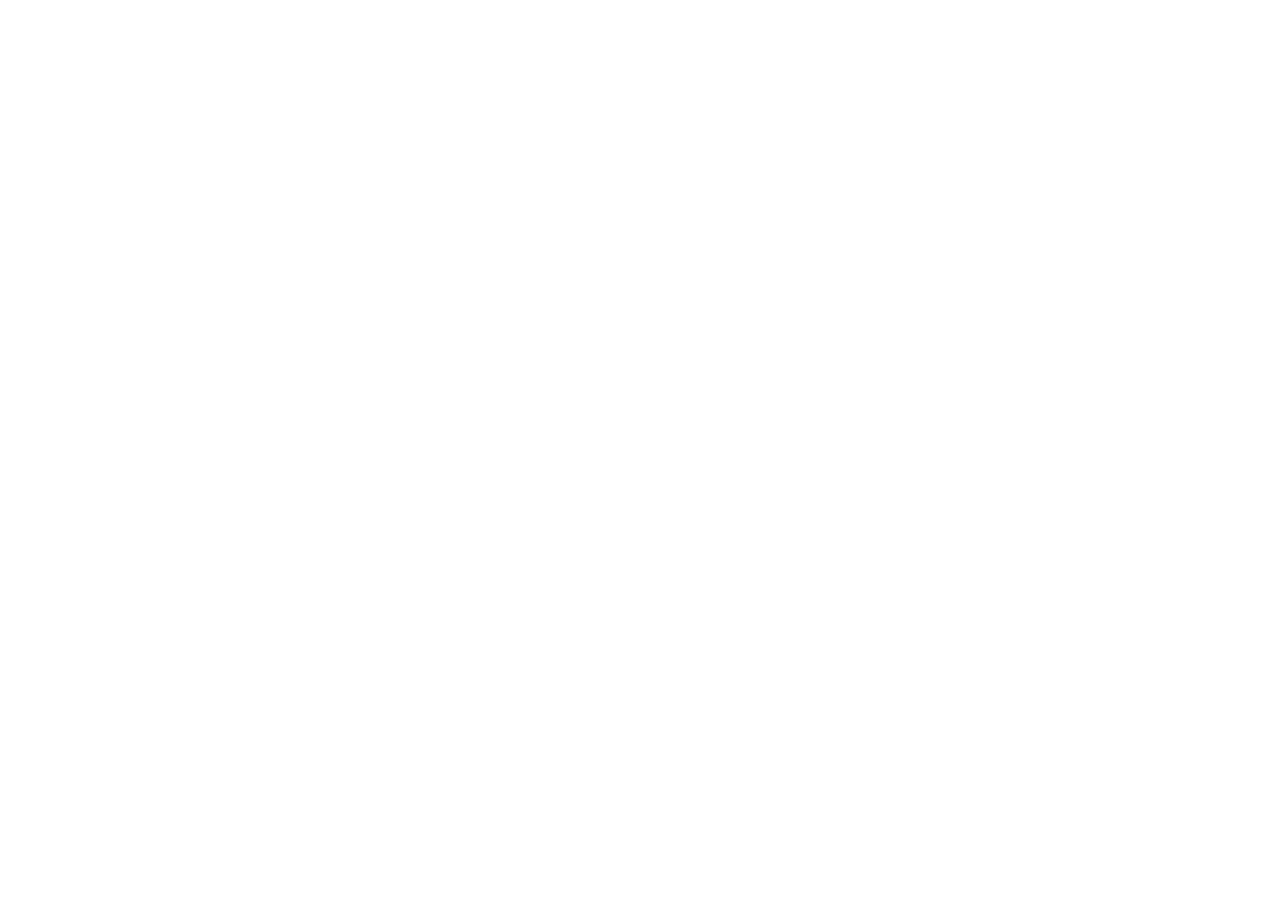
==== plantilla.html @ be5e680a "gg" ====
<!DOCTYPE html>
<html lang="en">
<head>
    <meta charset="UTF-8">
    <meta http-equiv="X-UA-Compatible" content="IE=edge">
    <meta name="viewport" content="width=device-width, initial-scale=1.0">
    <title>Plantilla</title>
</head>
<body>
    
</body>
</html>
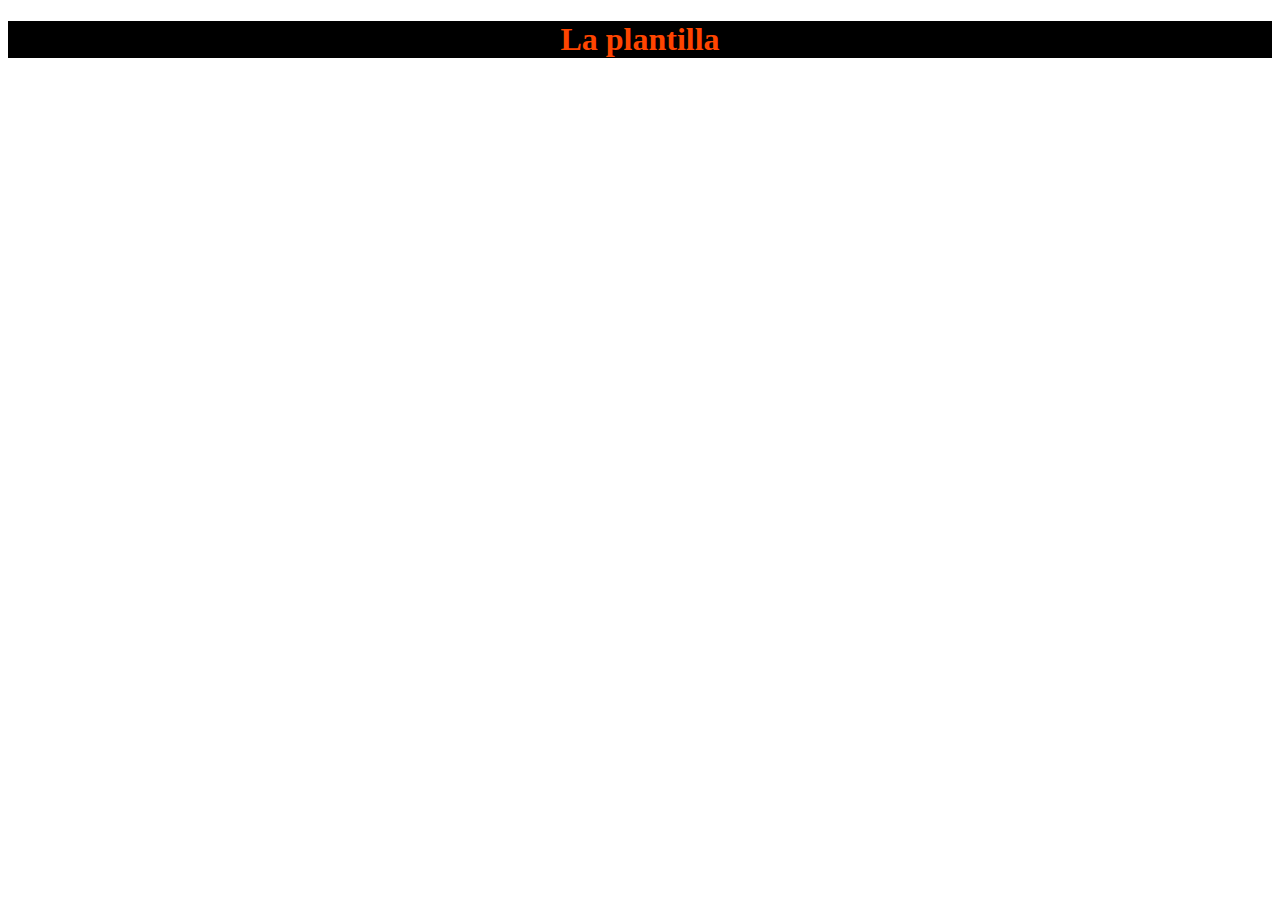
==== commit ec13fe4f: "gg" ====
--- a/plantilla.html
+++ b/plantilla.html
@@ -5,8 +5,11 @@
     <meta http-equiv="X-UA-Compatible" content="IE=edge">
     <meta name="viewport" content="width=device-width, initial-scale=1.0">
     <title>Plantilla</title>
+    <link rel="stylesheet" href="style.css">
 </head>
 <body>
+    <h1>La plantilla</h1>
+    <img src="" alt="">
     
 </body>
 </html>--- a/style.css
+++ b/style.css
@@ -0,0 +1,5 @@
+h1{
+    background-color: black;
+    color: orangered;
+    text-align: center;
+}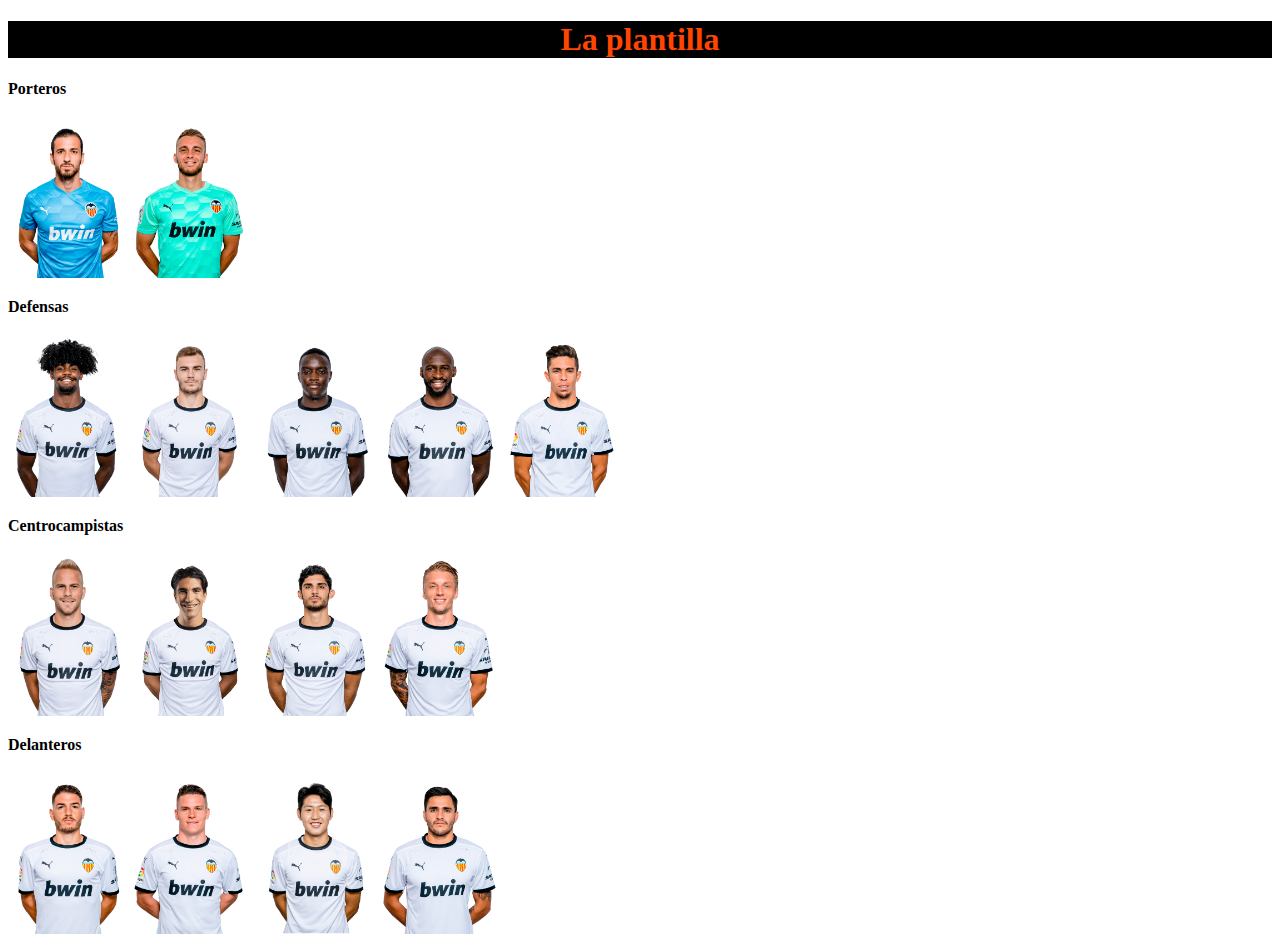
==== commit 107cb6d3: "gg" ====
--- a/plantilla.html
+++ b/plantilla.html
@@ -9,7 +9,28 @@
 </head>
 <body>
     <h1>La plantilla</h1>
-    <img src="" alt="">
-    
+
+    <p>Porteros</p> 
+    <img src="img/jaume.png" alt="No puede cargar" width="120">
+    <img src="img/cillessen.png" alt="No puede cargar" width="120">
+
+    <p>Defensas</p>
+    <img src="img/correia.png" alt="No puede cargar" width="120">
+    <img src="img/lato.png" alt="No puede cargar" width="120">
+    <img src="img/diakhabi.png" alt="No puede cargar" width="120">
+    <img src="img/mangala.png" alt="No puede cargar" width="120">
+    <img src="img/paulista.png" alt="No puede cargar" width="120">
+
+    <p>Centrocampistas</p>
+    <img src="img/racic.png" alt="No puede cargar" width="120">
+    <img src="img/soler.png" alt="No puede cargar" width="120">
+    <img src="img/guedes.png " alt="No puede cargar" width="120">
+    <img src="img/wass.png" alt="No puede cargar" width="120">
+
+    <p>Delanteros</p>
+    <img src="img/vallejo.png" alt="No puede cargar" width="120">
+    <img src="img/gameiro.png" alt="No puede cargar" width="120">
+    <img src="img/lee.png" alt="No puede cargar" width="120">
+    <img src="img/maxi.png" alt="No puede cargar" width="120">
 </body>
 </html>--- a/style.css
+++ b/style.css
@@ -2,4 +2,8 @@
     background-color: black;
     color: orangered;
     text-align: center;
+}
+
+p{
+    font-weight: bold
 }